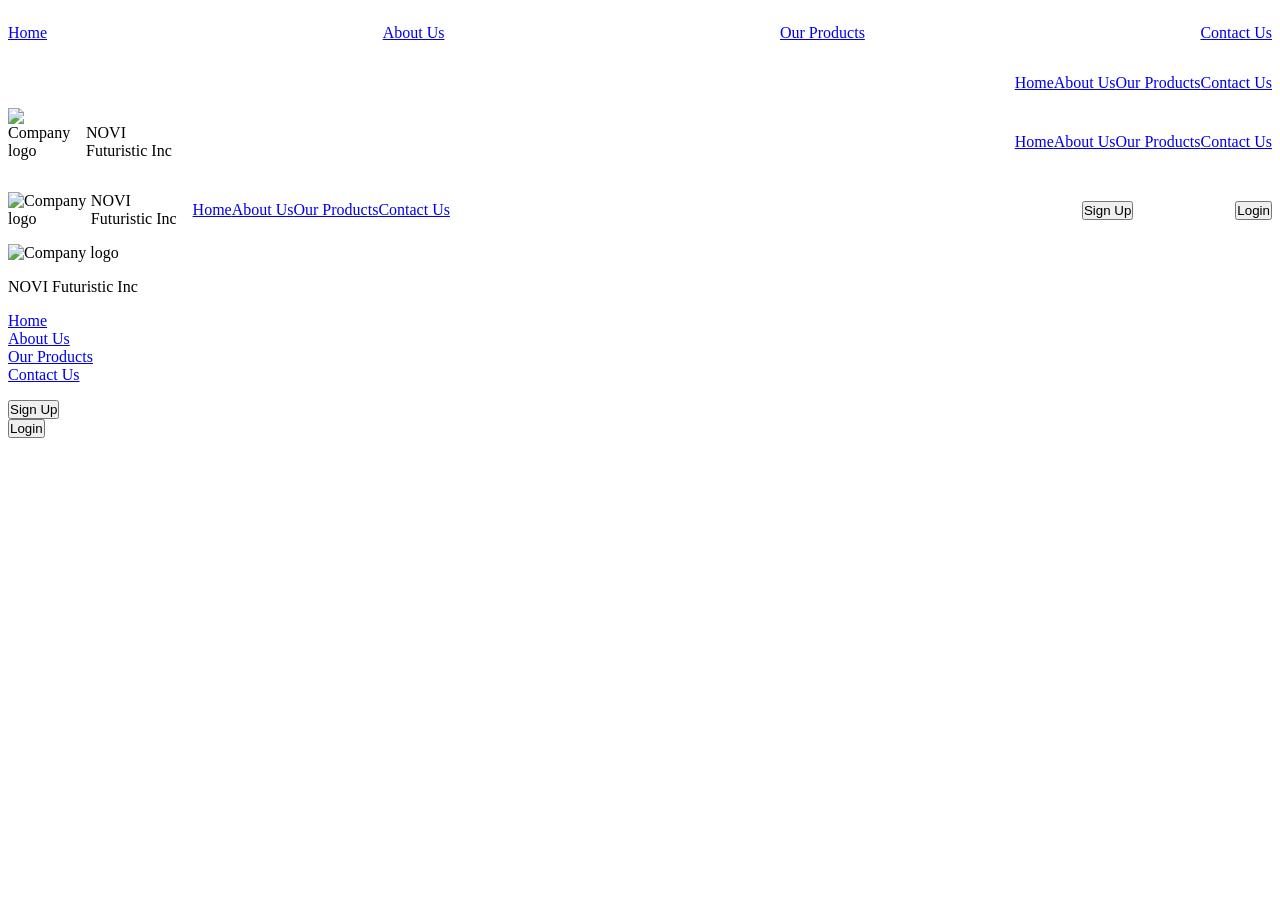
==== opdracht-1/index.html @ 1508e52e "Uitwerkingen van opdracht 1 toegevoegd" ====
<!DOCTYPE html>
<html lang="en">
<head>
    <meta charset="UTF-8">
    <link rel="stylesheet" href="../do-not-edit.css">
    <link rel="stylesheet" href="styles.css">
    <title>NOVI Flexbox opdracht 1</title>
</head>
<body>

<!-- Navigatiebalk 1 -->
<nav class="navbar-one">
    <ul>
        <li><a href="/">Home</a></li>
        <li><a href="/">About Us</a></li>
        <li><a href="/">Our Products</a></li>
        <li><a href="/">Contact Us</a></li>
    </ul>
</nav>

<!-- Navigatiebalk 2 -->
<nav class="navbar-two">
    <ul>
        <li><a href="/">Home</a></li>
        <li><a href="/">About Us</a></li>
        <li><a href="/">Our Products</a></li>
        <li><a href="/">Contact Us</a></li>
    </ul>
</nav>

<!-- Navigatiebalk 3 -->
<nav class="navbar-three">
    <div>
        <img src="../assets/logo-acme.svg" alt="Company logo"/>
        <p>NOVI Futuristic Inc</p>
    </div>
    <ul>
        <li><a href="/">Home</a></li>
        <li><a href="/">About Us</a></li>
        <li><a href="/">Our Products</a></li>
        <li><a href="/">Contact Us</a></li>
    </ul>
</nav>

<!-- Navigatiebalk 4 -->
<nav class="navbar-four">
    <div>
        <img src="../assets/logo-acme.svg" alt="Company logo"/>
        <p>NOVI Futuristic Inc</p>
    </div>
    <ul class="navbar-four-header">
        <li><a href="/">Home</a></li>
        <li><a href="/">About Us</a></li>
        <li><a href="/">Our Products</a></li>
        <li><a href="/">Contact Us</a></li>
    </ul>
    <ul class="navbar-four-buttons">
        <li><button class="button-primary" type="button">Sign Up</button></li>
        <li><button class="button-secondary" type="button">Login</button></li>
    </ul>
</nav>

<!-- Navigatiebalk 5 -->
<nav class="navbar-five">
    <div>
        <img src="../assets/logo-acme.svg" alt="Company logo"/>
        <p>NOVI Futuristic Inc</p>
    </div>
    <ul>
        <li><a href="/">Home</a></li>
        <li><a href="/">About Us</a></li>
        <li><a href="/">Our Products</a></li>
        <li><a href="/">Contact Us</a></li>
    </ul>
    <ul>
        <li><button class="button-primary" type="button">Sign Up</button></li>
        <li><button class="button-secondary" type="button">Login</button></li>
    </ul>
</nav>
</body>
</html>
---- opdracht-1/styles.css ----
* {
    padding: 0;
    box-sizing: border-box;

}

/*Opdracht 1a*/

.navbar-one {
    display: flex;
    flex-direction: row;
}

.navbar-one ul {
    display: flex;
    justify-content: space-between;
    width: 100%;
    list-style: none;
}

/*Opdracht 1b*/

.navbar-two {
    display: flex;
    flex-direction: row;
    justify-content: flex-end;
}

.navbar-two ul {
    display: flex;
    flex-direction: row;
    justify-content: space-between;
    list-style: none;
}

/*Opdracht 1c*/

.navbar-three {
    display: flex;
    flex-direction: row;
    align-items: center;
}

.navbar-three ul {
    display: flex;
    flex-direction: row;
    justify-content: flex-end;
    list-style: none;
    width: 92%;
}

.navbar-three div {
    display: flex;
    flex-direction: row;
    justify-content: space-between;
    width: 180px;
}

/*Opdracht 1d*/
.navbar-four {
    display: flex;
    flex-direction: row;
    justify-content: space-between;
    align-items: center;
}

.navbar-four div {
    display: flex;
    flex-direction: row;
    justify-content: space-between;
    align-items: center;
    width: 180px;
}

.navbar-four-header {
    display: flex;
    flex-direction: row;
    justify-content: flex-start;
    align-items: center;
    list-style: none;
    width: 70%;
}

.navbar-four-buttons {
    display: flex;
    flex-direction: row;
    justify-content: space-between;
    align-items: center;
    list-style: none;
    width: 190px;
}

/*Opdracht 1d */
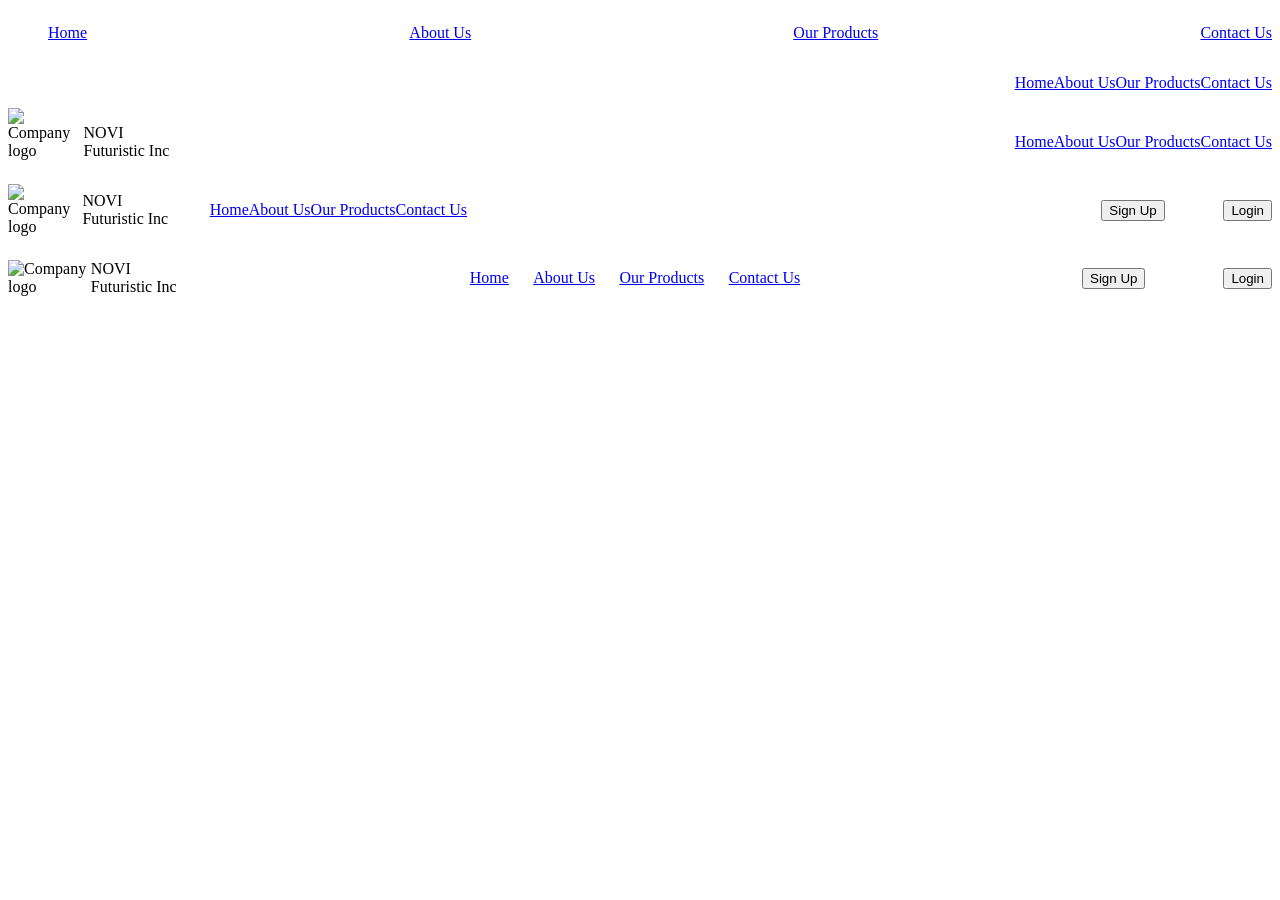
==== commit dc3ff484: "Uitvoeringen voor de opdrachten toegevoegd" ====
--- a/opdracht-1/index.html
+++ b/opdracht-1/index.html
@@ -66,13 +66,13 @@
         <img src="../assets/logo-acme.svg" alt="Company logo"/>
         <p>NOVI Futuristic Inc</p>
     </div>
-    <ul>
+    <ul class="navbar-five-header">
         <li><a href="/">Home</a></li>
         <li><a href="/">About Us</a></li>
         <li><a href="/">Our Products</a></li>
         <li><a href="/">Contact Us</a></li>
     </ul>
-    <ul>
+    <ul class="navbar-five-buttons">
         <li><button class="button-primary" type="button">Sign Up</button></li>
         <li><button class="button-secondary" type="button">Login</button></li>
     </ul>
--- a/opdracht-1/styles.css
+++ b/opdracht-1/styles.css
@@ -1,9 +1,3 @@
-* {
-    padding: 0;
-    box-sizing: border-box;
-
-}
-
 /*Opdracht 1a*/
 
 .navbar-one {
@@ -46,14 +40,14 @@
     flex-direction: row;
     justify-content: flex-end;
     list-style: none;
-    width: 92%;
+    flex-basis: 92%;
 }
 
 .navbar-three div {
     display: flex;
     flex-direction: row;
     justify-content: space-between;
-    width: 180px;
+    flex-basis: 180px;
 }
 
 /*Opdracht 1d*/
@@ -69,7 +63,8 @@
     flex-direction: row;
     justify-content: space-between;
     align-items: center;
-    width: 180px;
+    flex-basis: 180px;
+
 }
 
 .navbar-four-header {
@@ -78,7 +73,7 @@
     justify-content: flex-start;
     align-items: center;
     list-style: none;
-    width: 70%;
+    flex-basis: 75%;
 }
 
 .navbar-four-buttons {
@@ -87,8 +82,41 @@
     justify-content: space-between;
     align-items: center;
     list-style: none;
-    width: 190px;
+    flex-basis: 190px;
 }
 
 /*Opdracht 1d */
 
+.navbar-five {
+    display: flex;
+    flex-direction: row;
+    justify-content: space-between;
+    align-items: center;
+}
+
+.navbar-five div {
+    display: flex;
+    flex-direction: row;
+    justify-content: space-between;
+    align-items: center;
+    flex-basis: 180px;
+
+}
+
+.navbar-five-header {
+    display: flex;
+    flex-direction: row;
+    justify-content: space-evenly;
+    align-items: center;
+    list-style: none;
+    flex-basis: 30%;
+}
+
+.navbar-five-buttons {
+    display: flex;
+    flex-direction: row;
+    justify-content: space-between;
+    align-items: center;
+    list-style: none;
+    flex-basis: 190px;
+}
